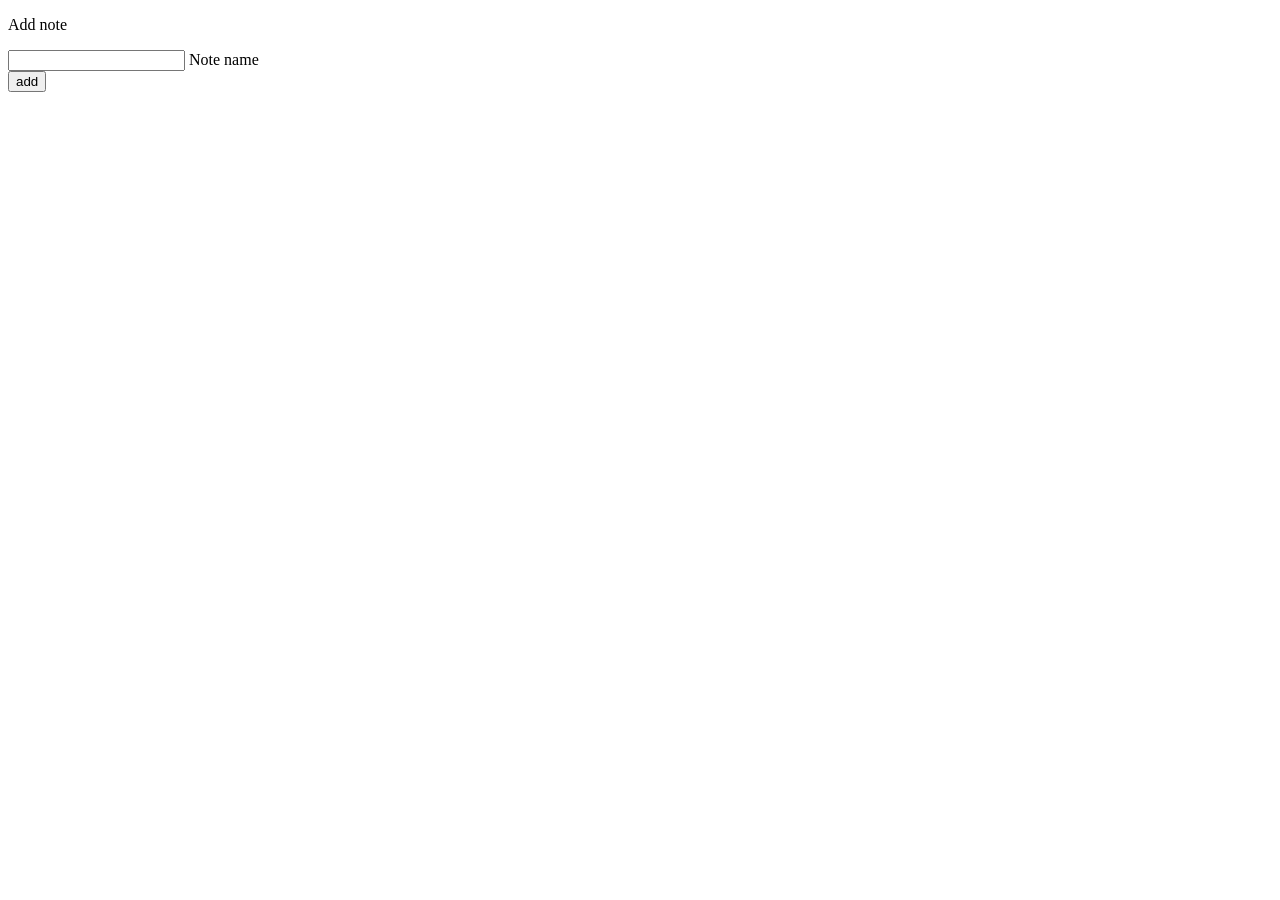
==== src/main/resources/templates/index.html @ 432399a7 "third commit" ====
<!doctype html>
<html lang="en">
<head>
    <meta charset="UTF-8">
    <meta name="viewport"
          content="width=device-width, user-scalable=no, initial-scale=1.0, maximum-scale=1.0, minimum-scale=1.0">
    <meta http-equiv="X-UA-Compatible" content="ie=edge">
    <title>Document</title>
</head>
<body>
    <p>Add note</p>
    <form method="post" action="">
        <input name="name" id="name" type="text">
        <label for="name">Note name</label><br>
        <button type="submit">add</button>
    </form>
    <script th:src="@{/js/index.js}"></script>
</body>
</html>
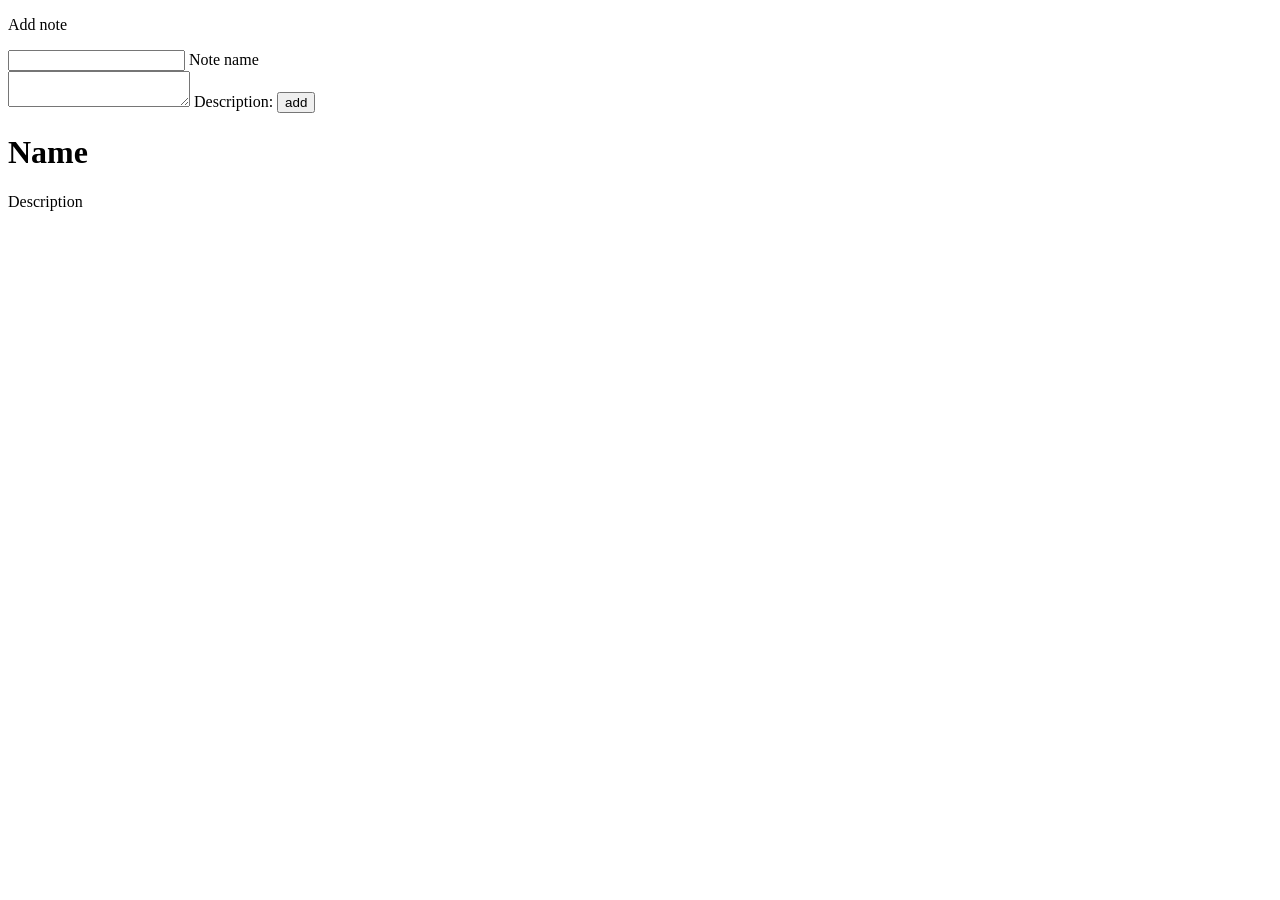
==== commit 75fabea4: "first working db bd" ====
--- a/src/main/resources/templates/index.html
+++ b/src/main/resources/templates/index.html
@@ -12,8 +12,15 @@
     <form method="post" action="">
         <input name="name" id="name" type="text">
         <label for="name">Note name</label><br>
+        <textarea name="description" id="description"></textarea>
+        <label for="description">Description:</label>
         <button type="submit">add</button>
     </form>
+
+    <div th:each="note : ${notes}">
+        <h1 th:text="${note.name}">Name</h1>
+        <span th:text="${note.description}">Description</span>
+    </div>
     <script th:src="@{/js/index.js}"></script>
 </body>
 </html>
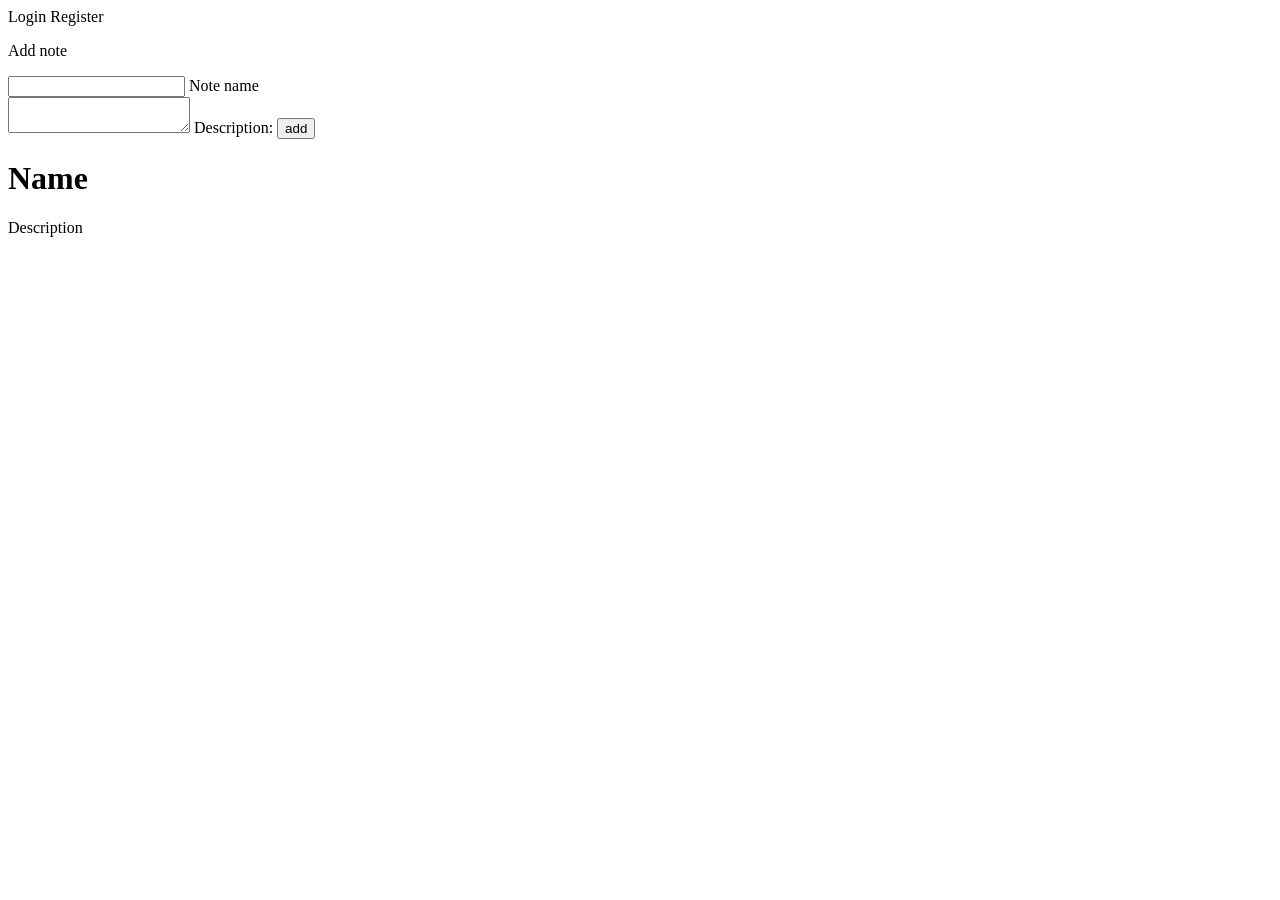
==== commit 0671d357: "test 1" ====
--- a/src/main/resources/templates/index.html
+++ b/src/main/resources/templates/index.html
@@ -8,6 +8,9 @@
     <title>Document</title>
 </head>
 <body>
+    <a th:href="@{/login}">Login</a>
+    <a th:href="@{/register}">Register</a>
+
     <p>Add note</p>
     <form method="post" action="">
         <input name="name" id="name" type="text">
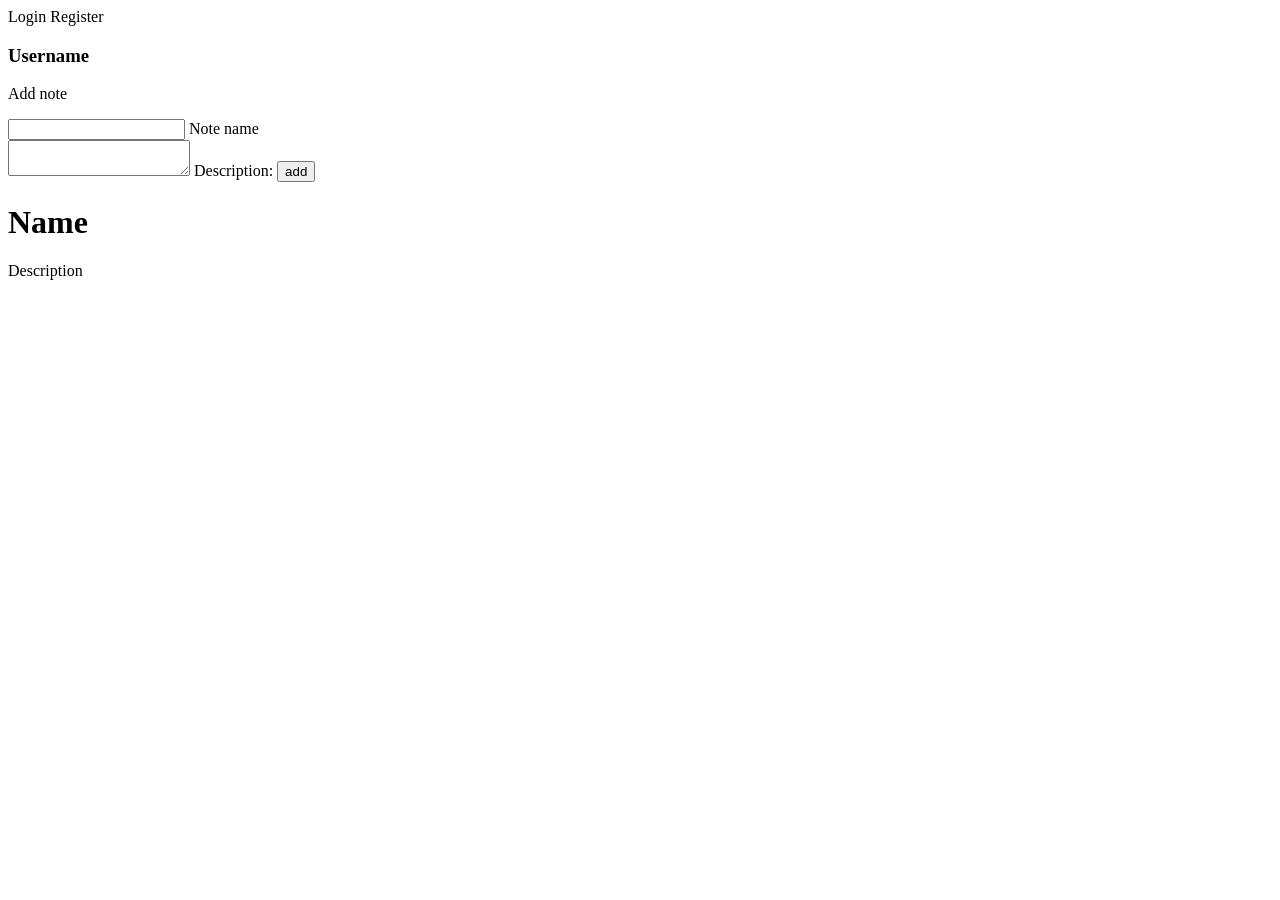
==== commit b9752901: "test 7" ====
--- a/src/main/resources/templates/index.html
+++ b/src/main/resources/templates/index.html
@@ -10,6 +10,8 @@
 <body>
     <a th:href="@{/login}">Login</a>
     <a th:href="@{/register}">Register</a>
+
+    <h3 th:text="${username} ?: 'Bro ther'">Username</h3>
 
     <p>Add note</p>
     <form method="post" action="">
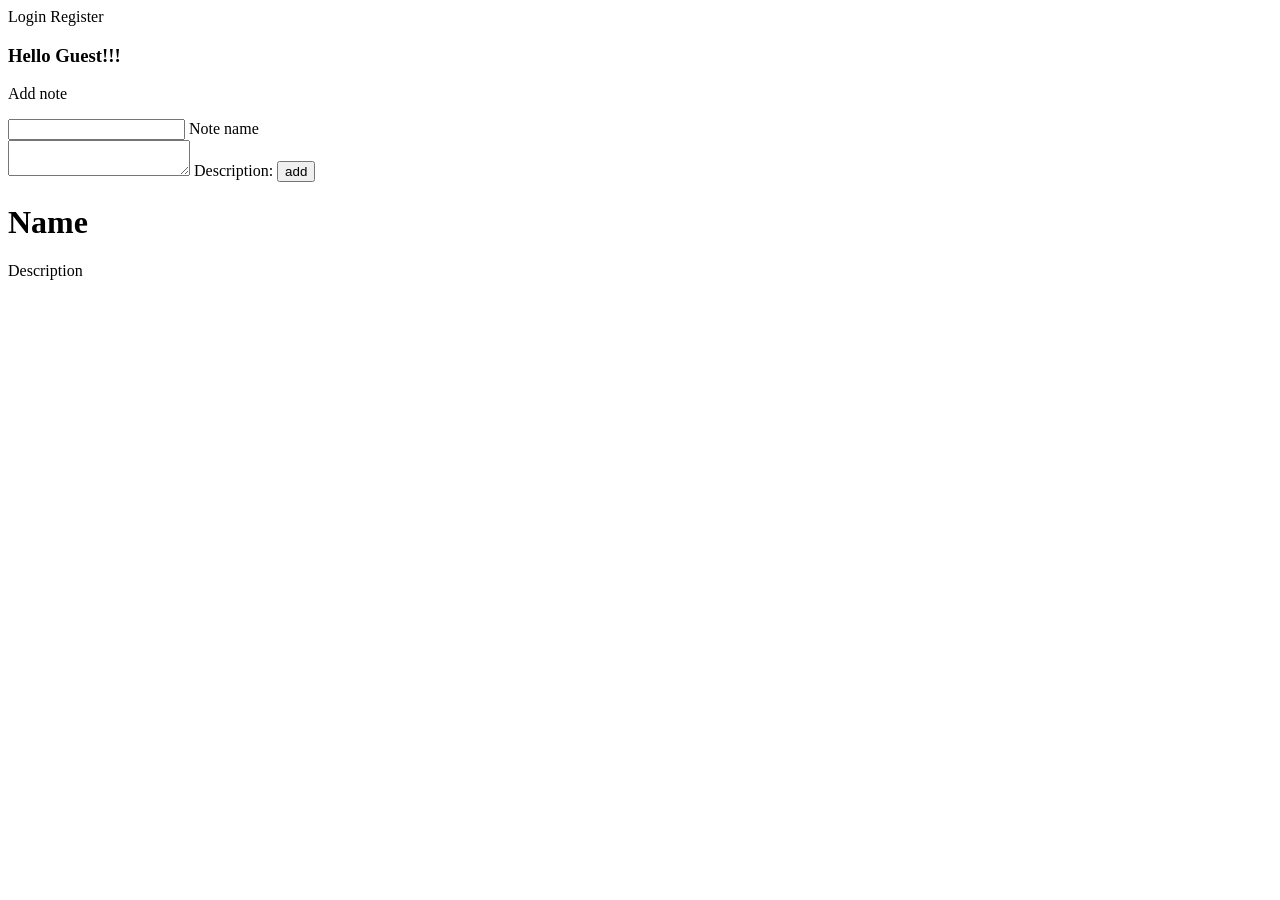
==== commit 1942db07: "test 7.1" ====
--- a/src/main/resources/templates/index.html
+++ b/src/main/resources/templates/index.html
@@ -11,9 +11,10 @@
     <a th:href="@{/login}">Login</a>
     <a th:href="@{/register}">Register</a>
 
-    <h3 th:text="${username} ?: 'Bro ther'">Username</h3>
+    <h3>Hello <span th:text="${username}">Guest</span>!!!</h3>
 
-    <p>Add note</p>
+
+    <p th:text="${authenticated} ? 'Add note' : 'Register to add a/the note'">Add note</p>
     <form method="post" action="">
         <input name="name" id="name" type="text">
         <label for="name">Note name</label><br>
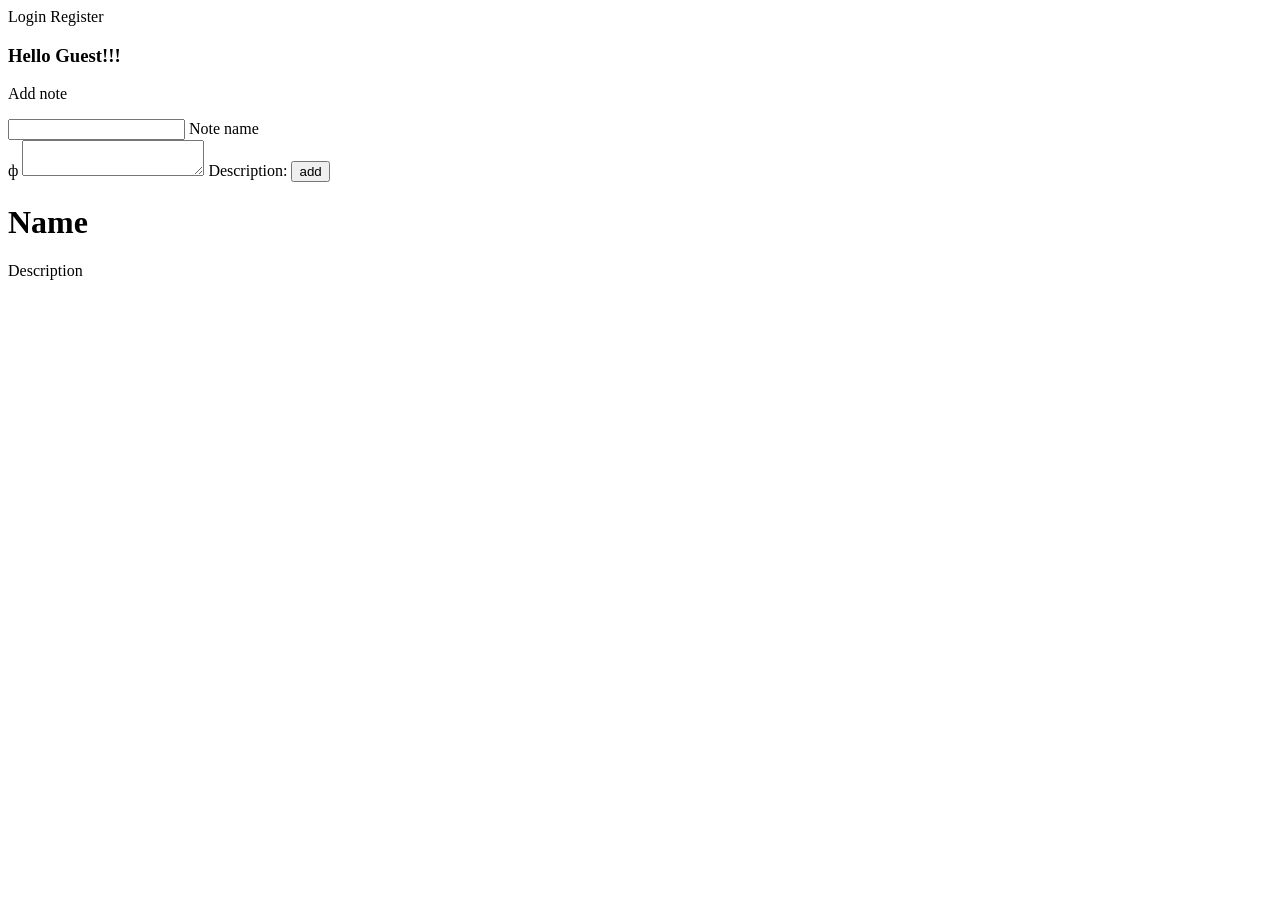
==== commit 75d86cca: "test 7.2" ====
--- a/src/main/resources/templates/index.html
+++ b/src/main/resources/templates/index.html
@@ -17,7 +17,7 @@
     <p th:text="${authenticated} ? 'Add note' : 'Register to add a/the note'">Add note</p>
     <form method="post" action="">
         <input name="name" id="name" type="text">
-        <label for="name">Note name</label><br>
+        <label for="name">Note name</label><br>ф
         <textarea name="description" id="description"></textarea>
         <label for="description">Description:</label>
         <button type="submit">add</button>
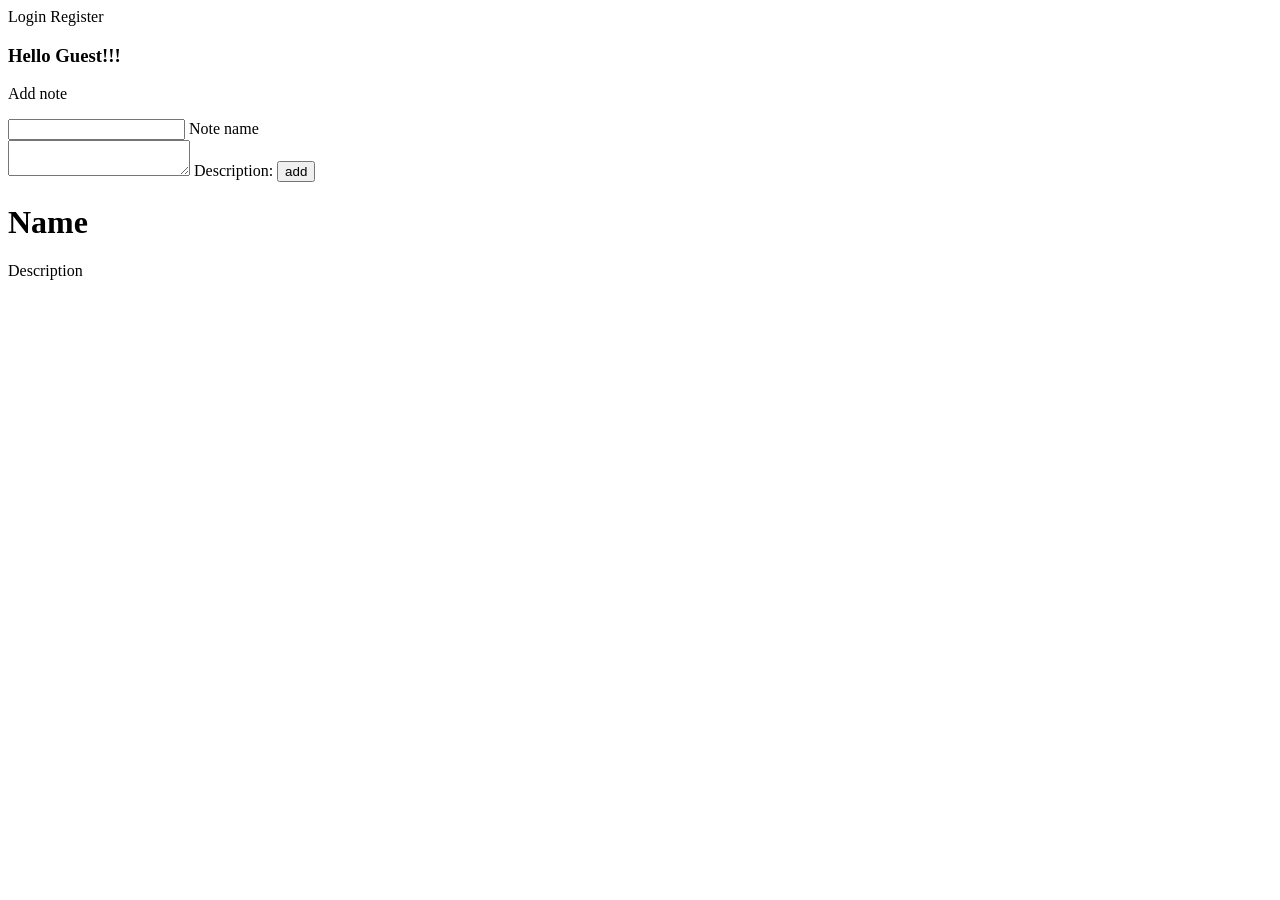
==== commit 27083389: "test 7.2" ====
--- a/src/main/resources/templates/index.html
+++ b/src/main/resources/templates/index.html
@@ -17,7 +17,7 @@
     <p th:text="${authenticated} ? 'Add note' : 'Register to add a/the note'">Add note</p>
     <form method="post" action="">
         <input name="name" id="name" type="text">
-        <label for="name">Note name</label><br>ф
+        <label for="name">Note name</label><br>
         <textarea name="description" id="description"></textarea>
         <label for="description">Description:</label>
         <button type="submit">add</button>
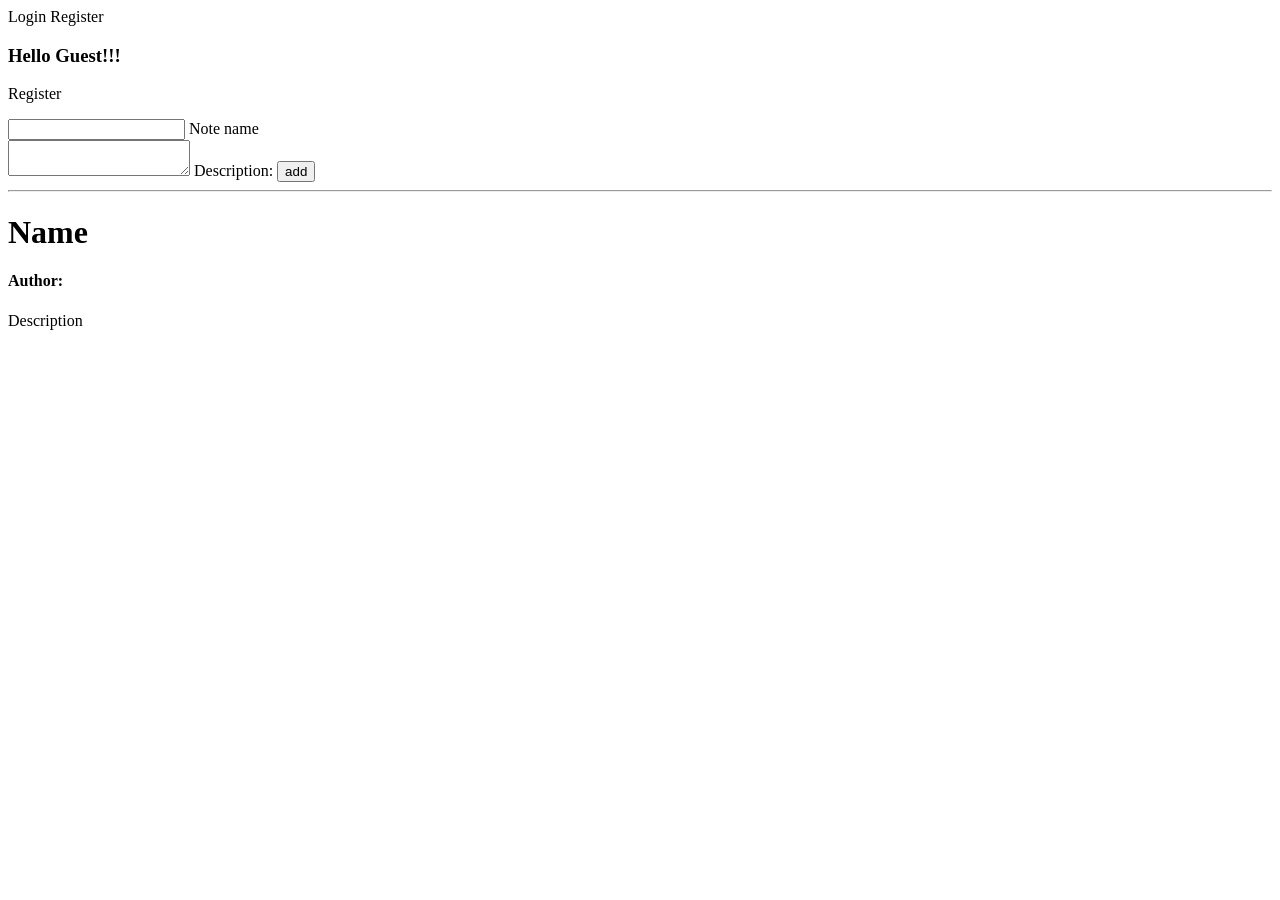
==== commit e4c62de1: "test 8" ====
--- a/src/main/resources/templates/index.html
+++ b/src/main/resources/templates/index.html
@@ -11,11 +11,11 @@
     <a th:href="@{/login}">Login</a>
     <a th:href="@{/register}">Register</a>
 
-    <h3>Hello <span th:text="${username}">Guest</span>!!!</h3>
+    <h3>Hello <span th:text="${username} ?: 'Guest'">Guest</span>!!!</h3>
 
 
-    <p th:text="${authenticated} ? 'Add note' : 'Register to add a/the note'">Add note</p>
-    <form method="post" action="">
+    <p th:text="${authenticated} ? 'Add a note' : 'Register to add a note'">Register</p>
+    <form th:if="${authenticated}" method="post" action="">
         <input name="name" id="name" type="text">
         <label for="name">Note name</label><br>
         <textarea name="description" id="description"></textarea>
@@ -24,7 +24,9 @@
     </form>
 
     <div th:each="note : ${notes}">
+        <hr>
         <h1 th:text="${note.name}">Name</h1>
+        <h4>Author: <span th:text="${note.author}"></span></h4>
         <span th:text="${note.description}">Description</span>
     </div>
     <script th:src="@{/js/index.js}"></script>
